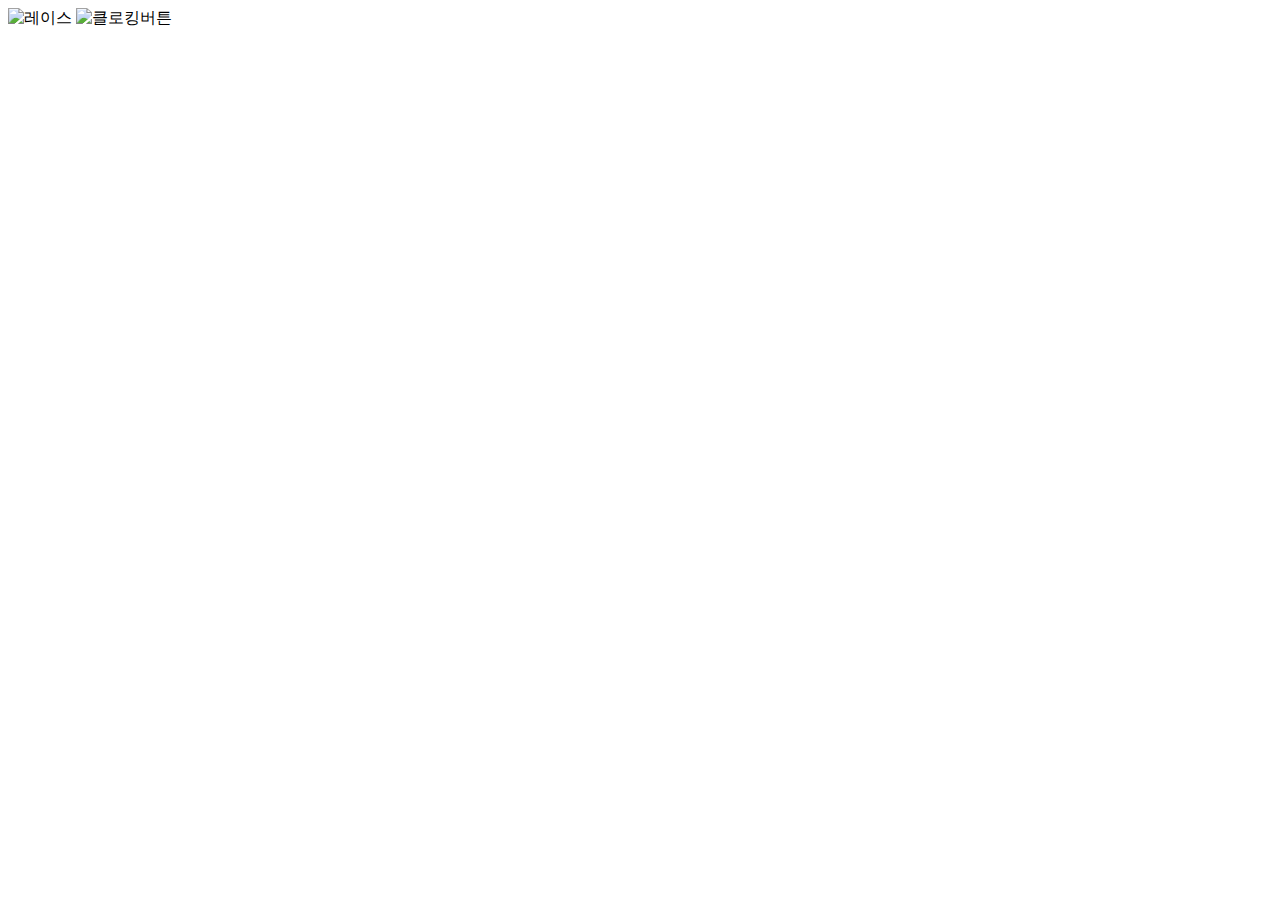
==== index.html @ f2f31ff1 "Add files via upload" ====
<!DOCTYPE html>
<html lang="ko">
<head>
    <meta charset="UTF-8">
    <meta http-equiv="X-UA-Compatible" content="IE=edge">
    <meta name="viewport" content="width=device-width, initial-scale=1.0">
    <title>스타크래프트</title>
    <link
    rel="stylesheet"
    href="https://cdnjs.cloudflare.com/ajax/libs/animate.css/4.1.1/animate.min.css"
  />
</head>
<body>
    <img id="wraith" class="animate__animated animate__bounce" src="https://img1.daumcdn.net/thumb/R1280x0/?scode=mtistory2&fname=https%3A%2F%2Fblog.kakaocdn.net%2Fdn%2FnrNXH%2FbtrI3xs4jc3%2FxLSKTFXuKbnDnA40KUnyJ1%2Fimg.png" alt="레이스">
    <img id="cloaking" onclick="hide()" src="https://img1.daumcdn.net/thumb/R1280x0/?scode=mtistory2&fname=https%3A%2F%2Fblog.kakaocdn.net%2Fdn%2Fc5FBz9%2FbtrIZ6XNerM%2F5Z05ACpfiBsqZj0KFTIBwk%2Fimg.png" alt="클로킹버튼">
    <script>
        function hide(){
            let status=document.getElementById("wraith").style.visibility;

            if(status==""){
                document.getElementById("wraith").style.visibility="hidden"
            } else if (status=='hidden') {
                document.getElementById("wraith").style.visibility=""
            }
            
        }    
    </script>
</body>
</html>
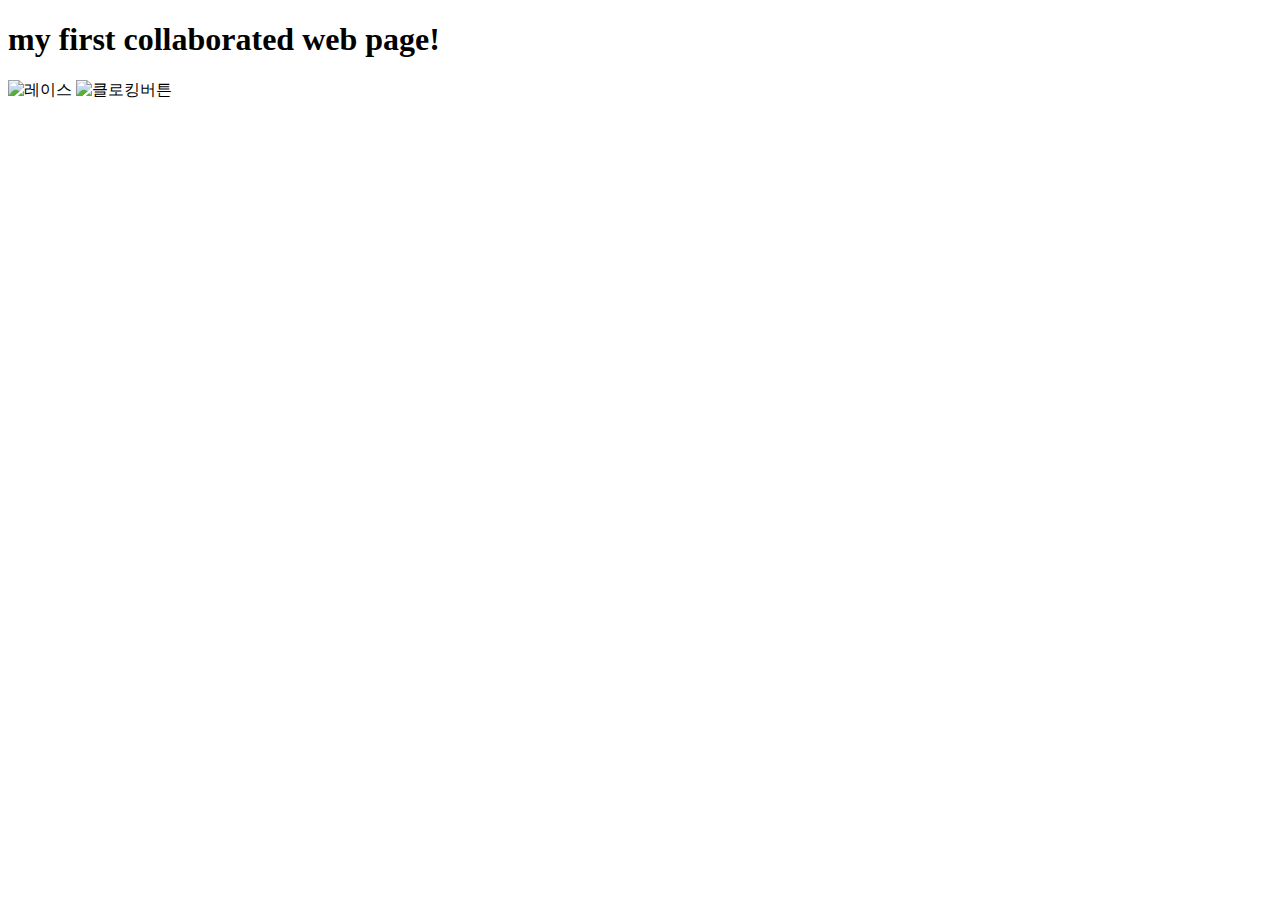
==== commit 6633a055: "Add files via upload" ====
--- a/index.html
+++ b/index.html
@@ -11,7 +11,8 @@
   />
 </head>
 <body>
-    <img id="wraith" class="animate__animated animate__bounce" src="https://img1.daumcdn.net/thumb/R1280x0/?scode=mtistory2&fname=https%3A%2F%2Fblog.kakaocdn.net%2Fdn%2FnrNXH%2FbtrI3xs4jc3%2FxLSKTFXuKbnDnA40KUnyJ1%2Fimg.png" alt="레이스">
+    <h1>my first collaborated web page!</h1>
+        <img id="wraith" class="animate__animated animate__bounce" src="https://img1.daumcdn.net/thumb/R1280x0/?scode=mtistory2&fname=https%3A%2F%2Fblog.kakaocdn.net%2Fdn%2FnrNXH%2FbtrI3xs4jc3%2FxLSKTFXuKbnDnA40KUnyJ1%2Fimg.png" alt="레이스">
     <img id="cloaking" onclick="hide()" src="https://img1.daumcdn.net/thumb/R1280x0/?scode=mtistory2&fname=https%3A%2F%2Fblog.kakaocdn.net%2Fdn%2Fc5FBz9%2FbtrIZ6XNerM%2F5Z05ACpfiBsqZj0KFTIBwk%2Fimg.png" alt="클로킹버튼">
     <script>
         function hide(){
